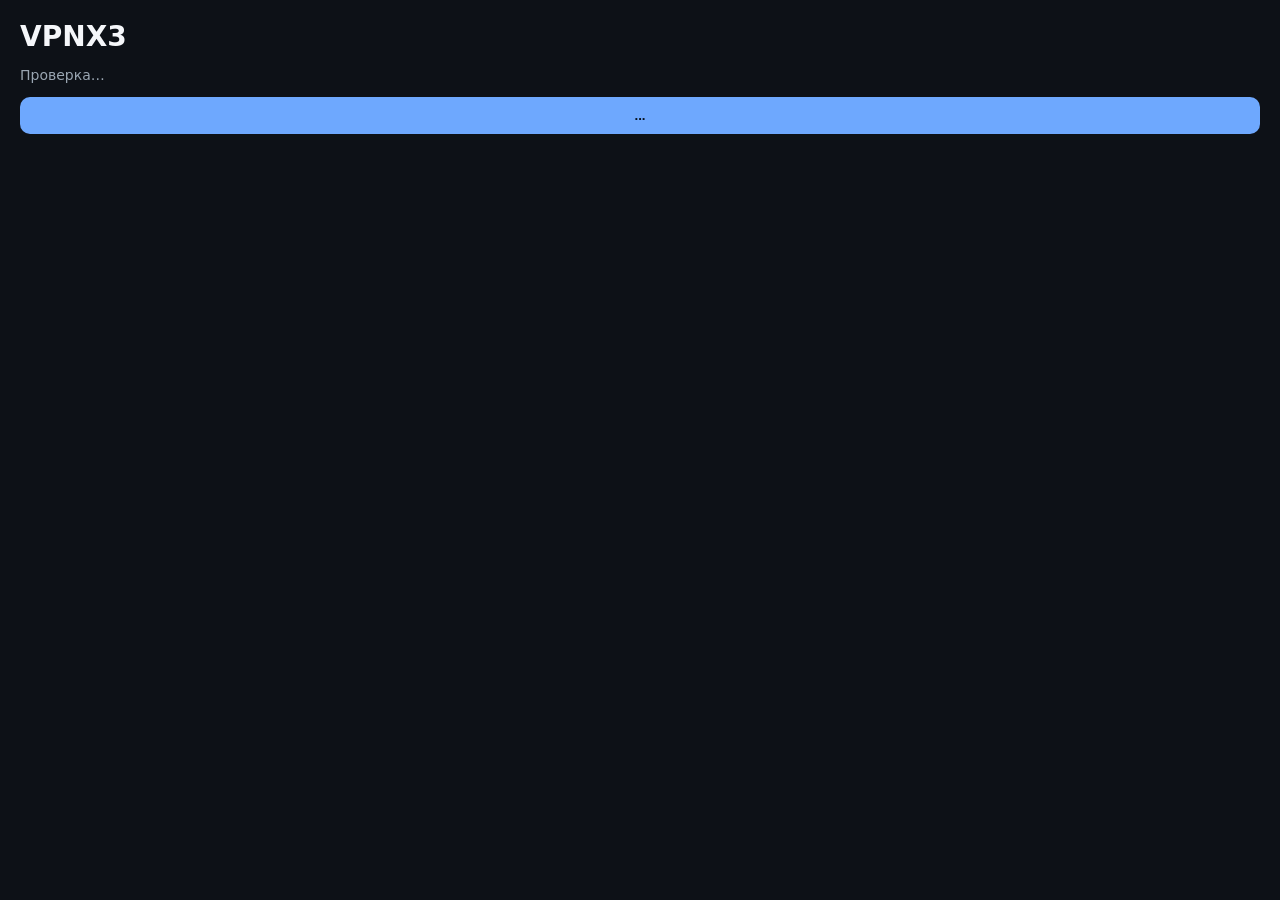
==== apps/browser-extension/chrome/popup.html @ d14fdf0e "feat(browser): add Chrome and Firefox clients with signed config and proxy auth" ====
<!doctype html>
<html lang="ru">
<head><meta charset="utf-8"><meta name="viewport" content="width=device-width,initial-scale=1"><link rel="stylesheet" href="popup.css"><title>VPNX3</title></head>
<body>
  <main>
    <h1>VPNX3</h1>
    <p id="status">Проверка…</p>
    <button id="toggle" disabled>...</button>
    <p id="detail"></p>
  </main>
  <script src="popup.js"></script>
</body>
</html>
---- apps/browser-extension/chrome/popup.css ----
body{margin:0;background:#0d1117;color:#f5f7fa;font:14px system-ui;min-width:280px}main{padding:20px}h1{margin:0 0 12px}button{width:100%;padding:11px;border:0;border-radius:10px;background:#6ea8fe;color:#07111f;font-weight:700}p{color:#9aa6b2}#detail{font-size:12px;word-break:break-all}
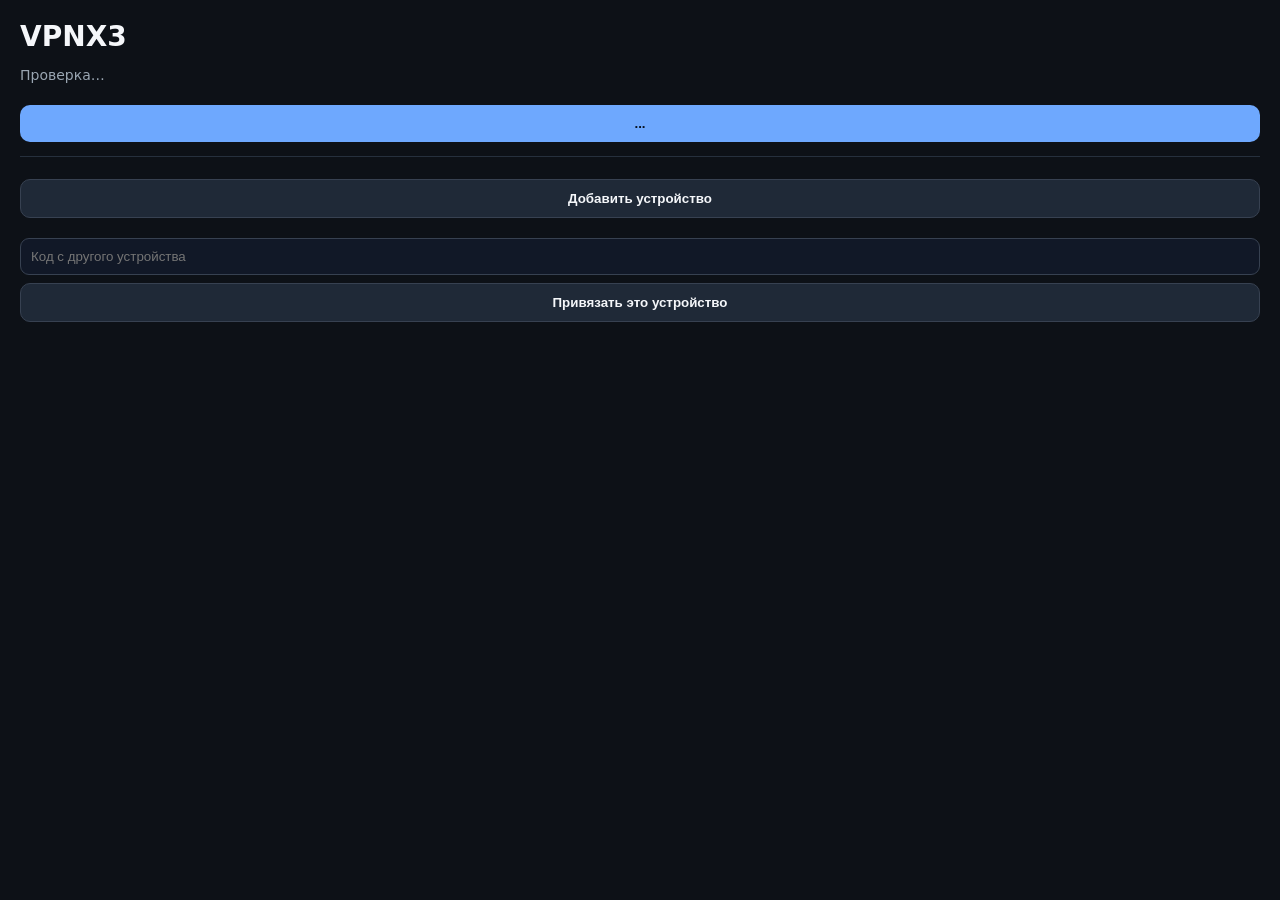
==== commit 1de391d0: "feat(browser): share paid accounts across extensions with pairing codes" ====
--- a/apps/browser-extension/chrome/popup.html
+++ b/apps/browser-extension/chrome/popup.html
@@ -5,8 +5,14 @@
   <main>
     <h1>VPNX3</h1>
     <p id="status">Проверка…</p>
+    <p id="account"></p>
     <button id="toggle" disabled>...</button>
     <p id="detail"></p>
+    <hr>
+    <button id="createPair" class="secondary">Добавить устройство</button>
+    <p id="pairCode"></p>
+    <input id="pairInput" placeholder="Код с другого устройства" autocomplete="off">
+    <button id="claimPair" class="secondary">Привязать это устройство</button>
   </main>
   <script src="popup.js"></script>
 </body>
--- a/apps/browser-extension/chrome/popup.css
+++ b/apps/browser-extension/chrome/popup.css
@@ -1 +1 @@
-body{margin:0;background:#0d1117;color:#f5f7fa;font:14px system-ui;min-width:280px}main{padding:20px}h1{margin:0 0 12px}button{width:100%;padding:11px;border:0;border-radius:10px;background:#6ea8fe;color:#07111f;font-weight:700}p{color:#9aa6b2}#detail{font-size:12px;word-break:break-all}+body{margin:0;background:#0d1117;color:#f5f7fa;font:14px system-ui;min-width:300px}main{padding:20px}h1{margin:0 0 12px}button{width:100%;padding:11px;border:0;border-radius:10px;background:#6ea8fe;color:#07111f;font-weight:700;margin-top:8px}.secondary{background:#1f2937;color:#f5f7fa;border:1px solid #374151}input{box-sizing:border-box;width:100%;padding:10px;border-radius:9px;border:1px solid #374151;background:#111827;color:#fff;margin-top:8px}p{color:#9aa6b2}#detail,#pairCode{font-size:12px;word-break:break-all}hr{border:0;border-top:1px solid #26303d;margin:14px 0}
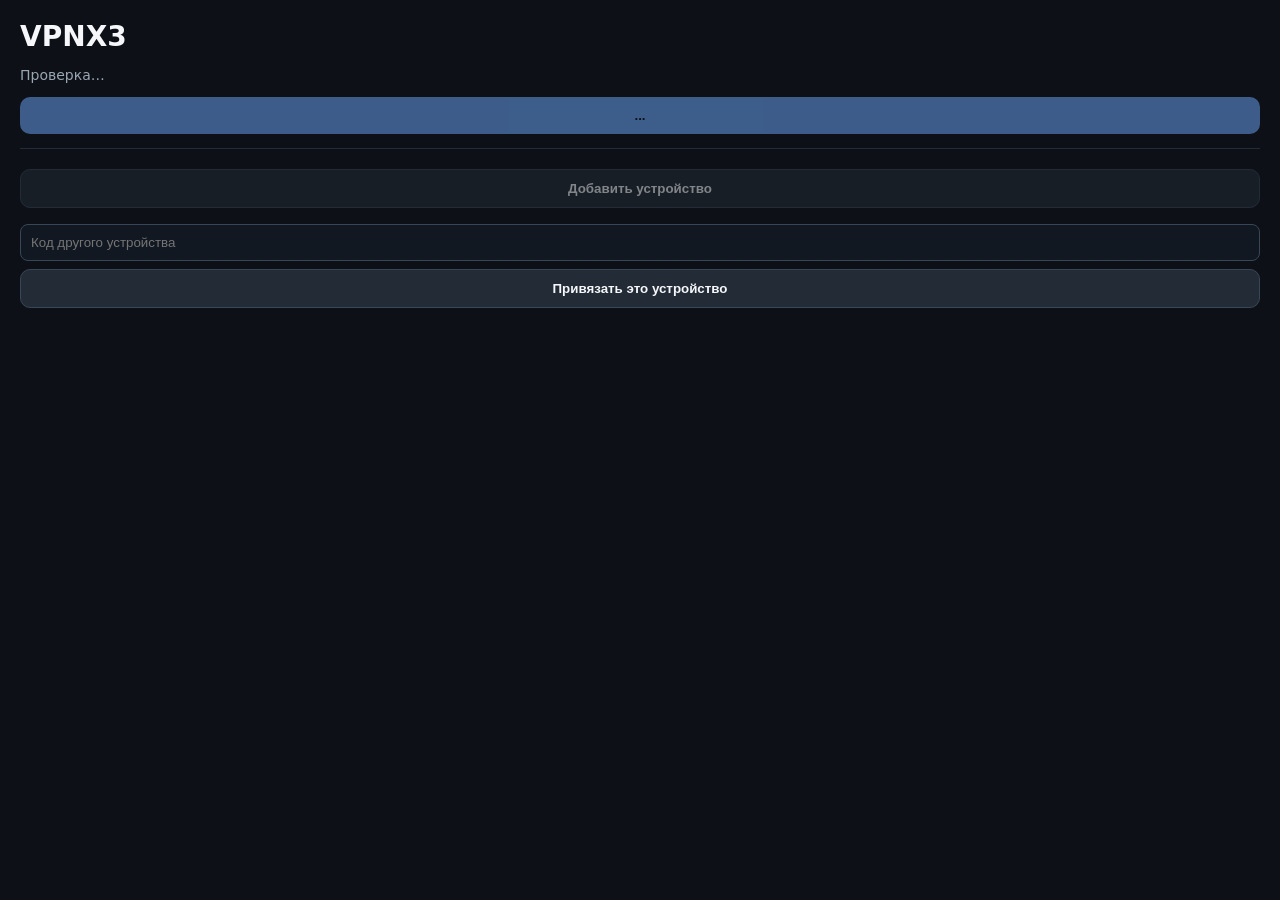
==== commit f2d4341e: "feat(browser): share paid accounts across Android Chrome and Firefox" ====
--- a/apps/browser-extension/chrome/popup.html
+++ b/apps/browser-extension/chrome/popup.html
@@ -7,12 +7,15 @@
     <p id="status">Проверка…</p>
     <p id="account"></p>
     <button id="toggle" disabled>...</button>
+
+    <section>
+      <button id="pairCreate" class="secondary" disabled>Добавить устройство</button>
+      <div id="pairCode" class="code"></div>
+      <input id="pairInput" type="text" autocomplete="off" placeholder="Код другого устройства">
+      <button id="pairClaim" class="secondary">Привязать это устройство</button>
+    </section>
+
     <p id="detail"></p>
-    <hr>
-    <button id="createPair" class="secondary">Добавить устройство</button>
-    <p id="pairCode"></p>
-    <input id="pairInput" placeholder="Код с другого устройства" autocomplete="off">
-    <button id="claimPair" class="secondary">Привязать это устройство</button>
   </main>
   <script src="popup.js"></script>
 </body>
--- a/apps/browser-extension/chrome/popup.css
+++ b/apps/browser-extension/chrome/popup.css
@@ -1 +1 @@
-body{margin:0;background:#0d1117;color:#f5f7fa;font:14px system-ui;min-width:300px}main{padding:20px}h1{margin:0 0 12px}button{width:100%;padding:11px;border:0;border-radius:10px;background:#6ea8fe;color:#07111f;font-weight:700;margin-top:8px}.secondary{background:#1f2937;color:#f5f7fa;border:1px solid #374151}input{box-sizing:border-box;width:100%;padding:10px;border-radius:9px;border:1px solid #374151;background:#111827;color:#fff;margin-top:8px}p{color:#9aa6b2}#detail,#pairCode{font-size:12px;word-break:break-all}hr{border:0;border-top:1px solid #26303d;margin:14px 0}+body{margin:0;background:#0d1117;color:#f5f7fa;font:14px system-ui;min-width:300px}main{padding:20px}h1{margin:0 0 12px}button{width:100%;padding:11px;border:0;border-radius:10px;background:#6ea8fe;color:#07111f;font-weight:700;cursor:pointer}button:disabled{opacity:.5;cursor:default}.secondary{margin-top:8px;background:#222b36;color:#f5f7fa;border:1px solid #394655}p{color:#9aa6b2}#detail{font-size:12px;word-break:break-all}section{margin-top:14px;padding-top:12px;border-top:1px solid #222b36}input{box-sizing:border-box;width:100%;margin-top:8px;padding:10px;border-radius:8px;border:1px solid #394655;background:#111821;color:#fff}.code{margin-top:8px;font:700 18px ui-monospace,monospace;letter-spacing:1px;word-break:break-all}
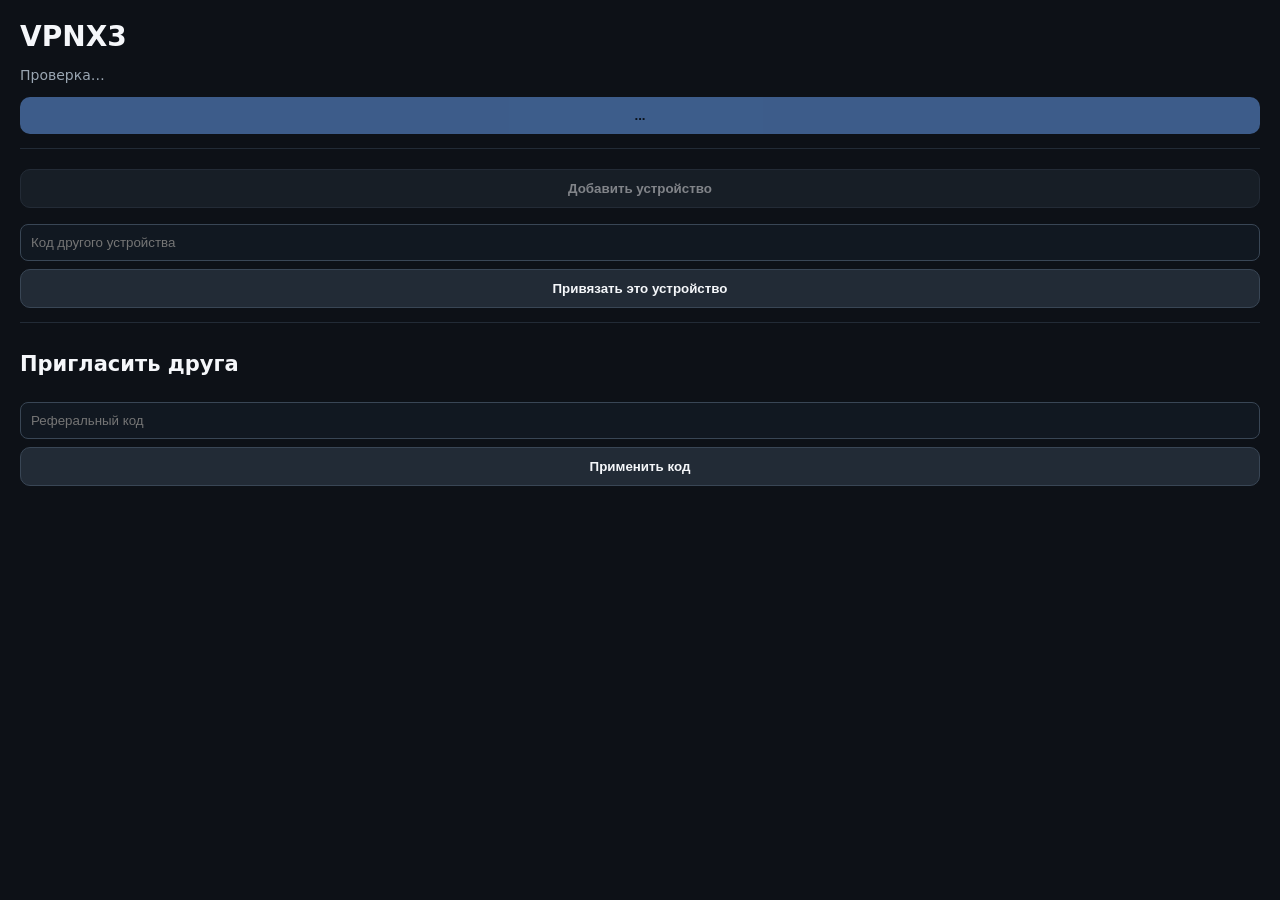
==== commit c336e3c0: "feat(growth): complete referral funnel across browser clients and admin" ====
--- a/apps/browser-extension/chrome/popup.html
+++ b/apps/browser-extension/chrome/popup.html
@@ -15,6 +15,14 @@
       <button id="pairClaim" class="secondary">Привязать это устройство</button>
     </section>
 
+    <section>
+      <h2>Пригласить друга</h2>
+      <div id="referralCode" class="code"></div>
+      <div id="referralState"></div>
+      <input id="referralInput" type="text" autocomplete="off" placeholder="Реферальный код">
+      <button id="referralClaim" class="secondary">Применить код</button>
+    </section>
+
     <p id="detail"></p>
   </main>
   <script src="popup.js"></script>
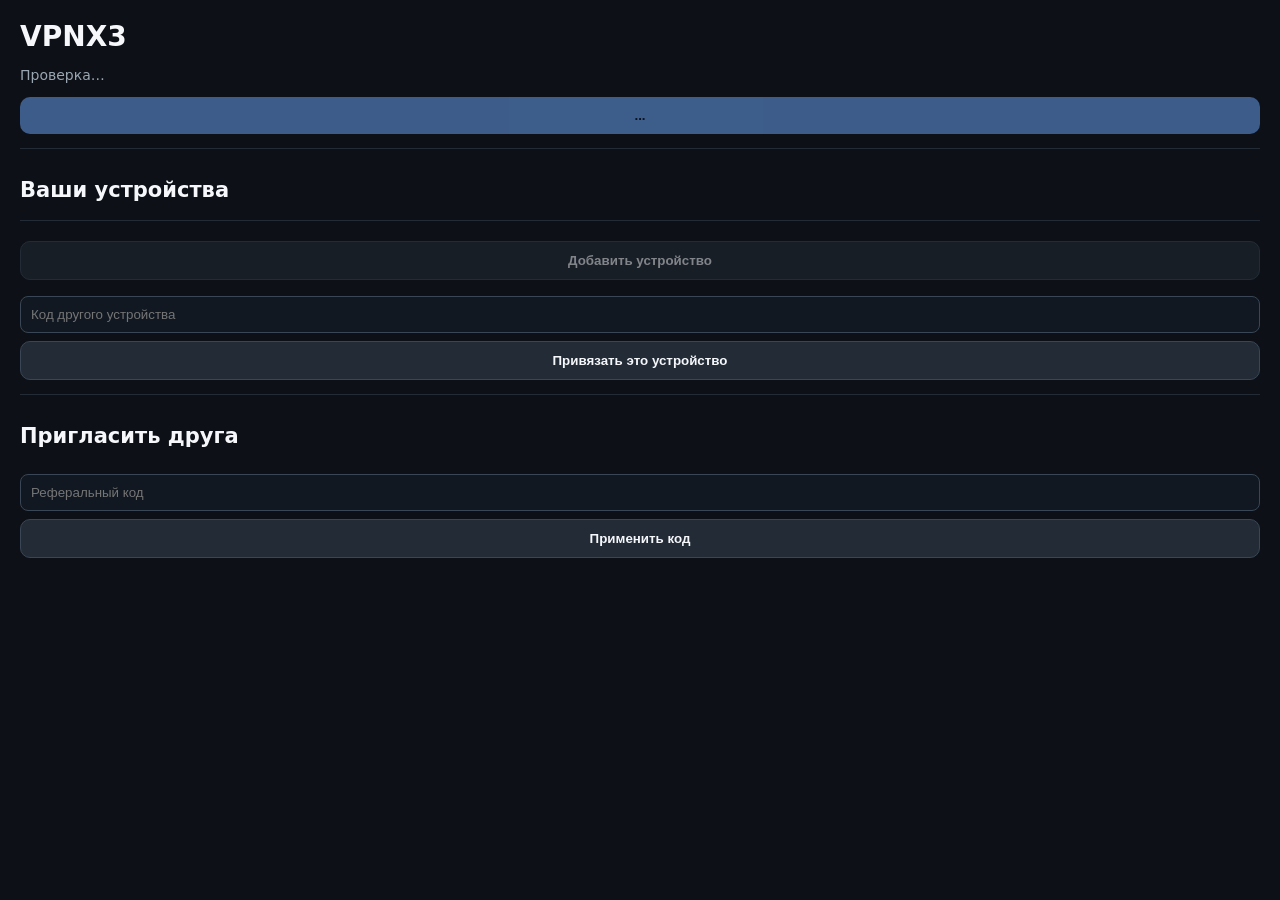
==== commit 31c16221: "feat(browser): add self-service account device revocation" ====
--- a/apps/browser-extension/chrome/popup.html
+++ b/apps/browser-extension/chrome/popup.html
@@ -5,8 +5,14 @@
   <main>
     <h1>VPNX3</h1>
     <p id="status">Проверка…</p>
+    <p id="update"></p>
     <p id="account"></p>
     <button id="toggle" disabled>...</button>
+
+    <section>
+      <h2>Ваши устройства</h2>
+      <div id="devices"></div>
+    </section>
 
     <section>
       <button id="pairCreate" class="secondary" disabled>Добавить устройство</button>
